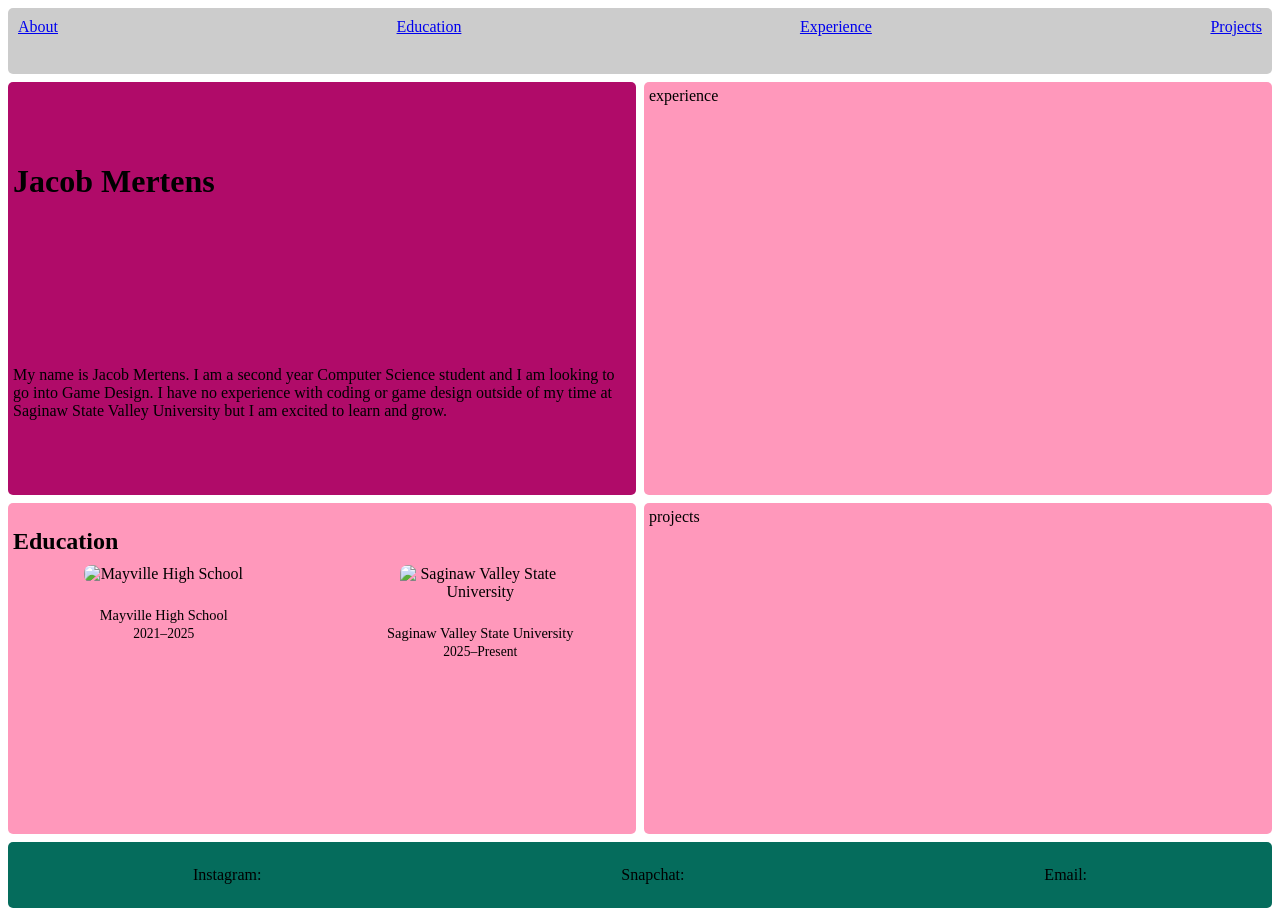
==== index.html @ 29a0d637 "Add files via upload" ====
<!DOCTYPE html>
<!--[if lt IE 7]>      <html class="no-js lt-ie9 lt-ie8 lt-ie7"> <![endif]-->
<!--[if IE 7]>         <html class="no-js lt-ie9 lt-ie8"> <![endif]-->
<!--[if IE 8]>         <html class="no-js lt-ie9"> <![endif]-->
<!--[if gt IE 8]>      <html class="no-js"> <!--<![endif]-->
<html>
    <head>
        <meta charset="utf-8">
        <meta http-equiv="X-UA-Compatible" content="IE=edge">
        <title>Jacob Mertens</title>
        <meta name="description" content="">
        <meta name="viewport" content="width=device-width, initial-scale=1">
        <link rel="stylesheet" href="style.css">
    </head>
    <body>

         <div class="container">
        <nav>  <a href = "#about"> About</a> 
            <a href = "#education"> Education</a>
            <a href = "#experience"> Experience</a>
            <a href = "#projects "> Projects</a>
        </nav>
        <div class = "main">
           <h1 id = "abouth">Jacob Mertens</h1>
            <img src = "images\person.jpg" alt = "">
            <p class = "about">
                My name is Jacob Mertens. I am a second year Computer Science student and I am looking to go into Game Design. I have no experience with coding or game design outside of my time at Saginaw State Valley University but I am excited to learn and grow.
            </p>
        </div>
        <div class="experience">experience</div>
        <div class="education">
            <h2>Education</h2>
    <div class="education-container">
        <div class="edu-card">
            <img src="images/placeholder.jpg" alt="Mayville High School">
            <p>Mayville High School<br><span>2021–2025</span></p>
        </div>
        <div class="edu-card">
            <img src="images/placeholder.jpg" alt="Saginaw Valley State University">
            <p>Saginaw Valley State University<br><span>2025–Present</span></p>
        </div>
    </div>
        </div>
        <div class="projects">projects</div>
        <footer>
            <span>Instagram:</span>
            <span>Snapchat:</span>
            <span>Email:</span></footer>
    </div>
        <script src="" async defer></script>
    </body>
</html>
---- style.css ----
:root{
    --main-radius: 5px;
    --main-padding: 5px;
    --grey: #CCCCCC;
    --white: white;
    --pink: #FF98BB;
    --red: #b00b69;
    --teal:#056C5C;
}
.container{
    /*color: var(--white);*/
    display: grid;
    height: 100vh;

    grid-template-columns: 1fr 1fr;
    grid-template-rows: 0.2fr 1.25fr 1fr .2fr;
    gap: 0.5rem;

 grid-template-areas: 
    
    "nav nav"
    "main experience"
    "education projects"
    "footer footer"

    ;
}
nav{
    grid-area: nav;

    background: var(--grey);
    border-radius: var(--main-radius);
    padding: var(--main-padding);
    text-align: center;
                display: flex;
                justify-content: space-between;
                padding: 10px;
}
 .nav a{
                color: black;
                text-decoration: none;
                margin: 10px;
            }

                

.main{
    grid-area: main;

    background: var(--red);
    border-radius: var(--main-radius);
    padding: var(--main-padding);
    display: flex;
    align-items: center;
    gap: 20px;
    flex-wrap: wrap;
}
.main img{
    width: 30%; 
    max-width: 180px; 
    min-width: 100px; 
    height: auto;     
    object-fit: cover;
    border-radius: 4px;
}
.main .about {
    color: black;
    width: .75fr;
}
.main .abouth{
    color:black;
    margin-bottom: 15px;
    width:100%;
}
.about-content{
    display:flex;
    align-items: center;
    gap:20px;
}
    
.experience{
    grid-area: experience;

    background: var(--pink);
    border-radius: var(--main-radius);
    padding: var(--main-padding);
}
.education{
    grid-area: education;

    background: var(--pink);
    border-radius: var(--main-radius);
    padding: var(--main-padding);
}

.education h2 {
    color: black;
    margin-bottom: 10px;
}

.education-container {
    display: flex;
    justify-content: space-around;
    gap: 15px;
    margin-top: 10px;
}

.edu-card {
    display: flex;
    flex-direction: column;
    align-items: center;
    text-align: center;
    flex: 1;
}

.edu-card img {
    width: 100%;
    max-width: 160px;
    height: auto;
    border-radius: 8px;
    margin-bottom: 8px;
}

.edu-card p {
    color: black;
    font-size: 0.9rem;
    line-height: 1.3;
}

.edu-card p span {
    font-size: 0.85rem;
}
.projects{
    grid-area: projects;

    background: var(--pink);
    border-radius: var(--main-radius);
    padding: var(--main-padding);
}
footer{
    grid-area: footer;

    background: var(--teal);
    border-radius: var(--main-radius);
    padding: var(--main-padding);
    display: flex;
    justify-content: space-around;
    align-items: center;
}

@media only screen and (max-width: 500px){
    /* if the screen size is less than 800px do this */
    .container{
        grid-template-columns: 1fr;
    grid-template-rows: 0.2fr 1.5fr 1fr 1fr 1fr .2fr;
    gap: 0.5rem;

 grid-template-areas: 
    
    "nav"
    "main"
    "education"
    "experience"
    "projects"
    "footer"

    ;
    }
    .sidebar{
        display:none;
    }
}
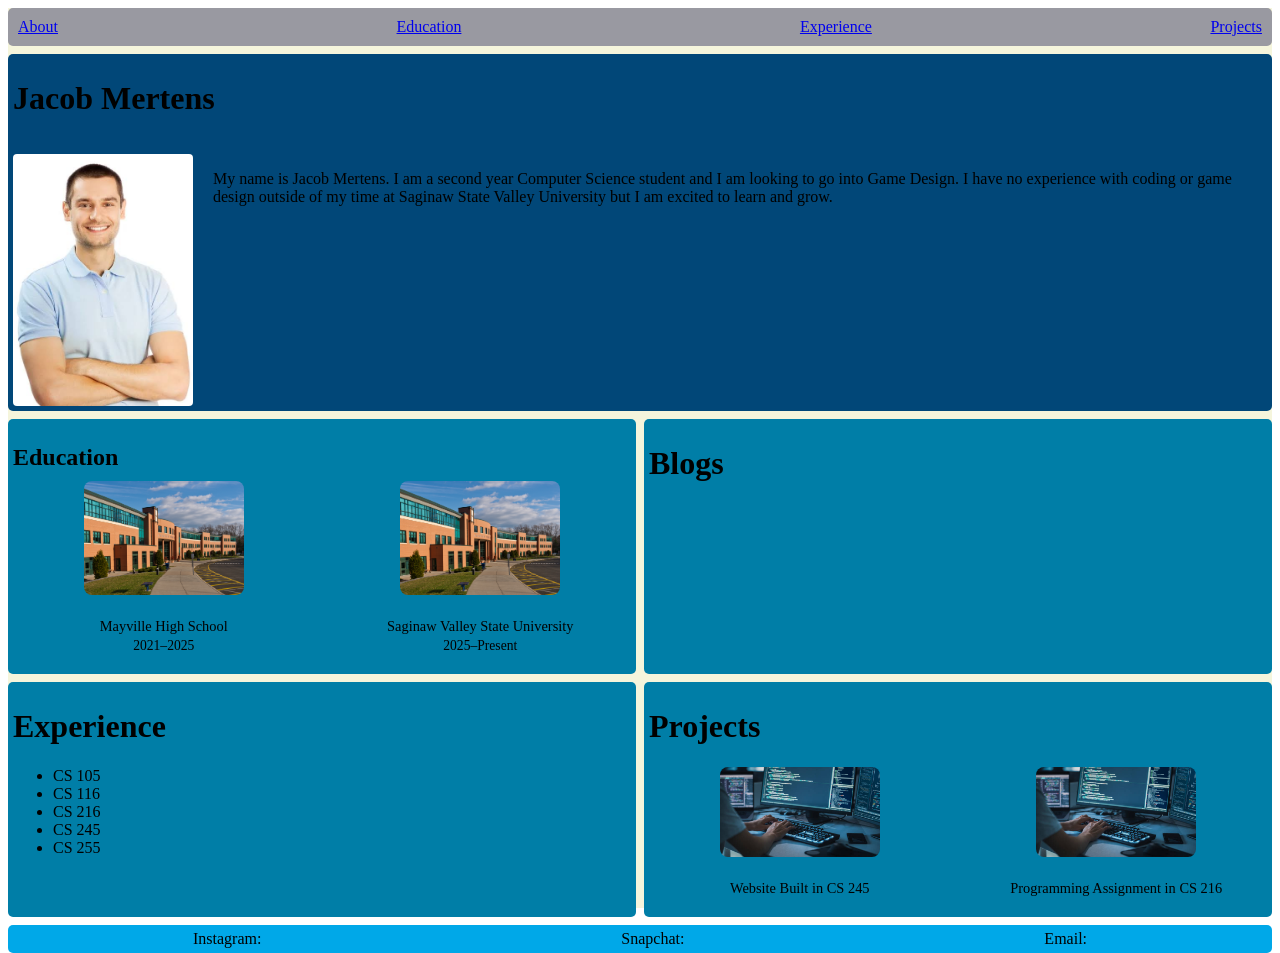
==== commit 99645d98: "Add files via upload" ====
--- a/index.html
+++ b/index.html
@@ -22,12 +22,23 @@
         </nav>
         <div class = "main">
            <h1 id = "abouth">Jacob Mertens</h1>
+           <div class="about-content">
             <img src = "images\person.jpg" alt = "">
             <p class = "about">
                 My name is Jacob Mertens. I am a second year Computer Science student and I am looking to go into Game Design. I have no experience with coding or game design outside of my time at Saginaw State Valley University but I am excited to learn and grow.
             </p>
+            </div>
         </div>
-        <div class="experience">experience</div>
+        <div class="experience">
+            <h1>Experience</h1>
+            <ul>
+                <li>CS 105</li>
+                <li>CS 116</li>
+                <li>CS 216</li>
+                <li>CS 245</li>
+                <li>CS 255</li>
+            </ul>
+        </div>
         <div class="education">
             <h2>Education</h2>
     <div class="education-container">
@@ -41,12 +52,27 @@
         </div>
     </div>
         </div>
-        <div class="projects">projects</div>
+        <div class="projects">
+            <h1>Projects</h1>
+            <div class="projects-container">
+        <div class="pro-card">
+            <img src="images/projectplaceholder.jpg" alt="project1">
+            <p>Website Built in CS 245</p>
+        </div>
+        <div class="pro-card">
+            <img src="images/projectplaceholder.jpg" alt="project2">
+            <p>Programming Assignment in CS 216</p>
+        </div>
+        </div>
+        </div>
+        <div class="blogs">
+            <h1>Blogs</h1>
+        </div>
         <footer>
             <span>Instagram:</span>
             <span>Snapchat:</span>
             <span>Email:</span></footer>
-    </div>
+    
         <script src="" async defer></script>
     </body>
 </html>
--- a/style.css
+++ b/style.css
@@ -1,26 +1,28 @@
 :root{
     --main-radius: 5px;
     --main-padding: 5px;
-    --grey: #CCCCCC;
-    --white: white;
-    --pink: #FF98BB;
-    --red: #b00b69;
-    --teal:#056C5C;
+    --grey: #9999a1;
+    --white: #00171f;
+    --pink: #014778;
+    --red: #007ea7;
+    --teal:#00a8e8;
 }
 .container{
-    /*color: var(--white);*/
+    background-color: beige;
+    color: black;
     display: grid;
     height: 100vh;
 
     grid-template-columns: 1fr 1fr;
-    grid-template-rows: 0.2fr 1.25fr 1fr .2fr;
+    grid-template-rows: 0.2fr 1fr 1fr 1fr .2fr;
     gap: 0.5rem;
 
  grid-template-areas: 
     
     "nav nav"
-    "main experience"
-    "education projects"
+    "main main"
+    "education blogs"
+    "experience projects"
     "footer footer"
 
     ;
@@ -47,13 +49,13 @@
 .main{
     grid-area: main;
 
-    background: var(--red);
-    border-radius: var(--main-radius);
-    padding: var(--main-padding);
-    display: flex;
-    align-items: center;
-    gap: 20px;
-    flex-wrap: wrap;
+    background: var(--pink);
+    border-radius: var(--main-radius);
+    padding: var(--main-padding);
+    display: flex;
+    flex-direction: column;
+    justify-content: flex-start;
+    gap: 15px;
 }
 .main img{
     width: 30%; 
@@ -62,33 +64,37 @@
     height: auto;     
     object-fit: cover;
     border-radius: 4px;
+    flex-shrink: 0;
 }
 .main .about {
     color: black;
     width: .75fr;
+    flex: 1;
 }
 .main .abouth{
     color:black;
-    margin-bottom: 15px;
+    margin-bottom: 0;
     width:100%;
 }
 .about-content{
     display:flex;
-    align-items: center;
+    flex-direction: row;
     gap:20px;
+    width: 100%;
+    
 }
     
 .experience{
     grid-area: experience;
 
-    background: var(--pink);
+    background: var(--red);
     border-radius: var(--main-radius);
     padding: var(--main-padding);
 }
 .education{
     grid-area: education;
 
-    background: var(--pink);
+    background: var(--red);
     border-radius: var(--main-radius);
     padding: var(--main-padding);
 }
@@ -133,10 +139,45 @@
 .projects{
     grid-area: projects;
 
-    background: var(--pink);
-    border-radius: var(--main-radius);
-    padding: var(--main-padding);
-}
+    background: var(--red);
+    border-radius: var(--main-radius);
+    padding: var(--main-padding);
+}
+.projects-container {
+    display: flex;
+    justify-content: space-around;
+    gap: 15px;
+    margin-top: 10px;
+}
+
+.pro-card {
+    display: flex;
+    flex-direction: column;
+    align-items: center;
+    text-align: center;
+    flex: 1;
+}
+
+.pro-card img {
+    width: 100%;
+    max-width: 160px;
+    height: auto;
+    border-radius: 8px;
+    margin-bottom: 8px;
+}
+
+.pro-card p {
+    color: black;
+    font-size: 0.9rem;
+    line-height: 1.3;
+}
+ .blogs{
+    grid-area: blogs;
+
+    background: var(--red);
+    border-radius: var(--main-radius);
+    padding: var(--main-padding);
+ }
 footer{
     grid-area: footer;
 
@@ -146,10 +187,10 @@
     display: flex;
     justify-content: space-around;
     align-items: center;
+    margin-top: auto;
 }
 
 @media only screen and (max-width: 500px){
-    /* if the screen size is less than 800px do this */
     .container{
         grid-template-columns: 1fr;
     grid-template-rows: 0.2fr 1.5fr 1fr 1fr 1fr .2fr;
@@ -162,6 +203,7 @@
     "education"
     "experience"
     "projects"
+    "blogs"
     "footer"
 
     ;
